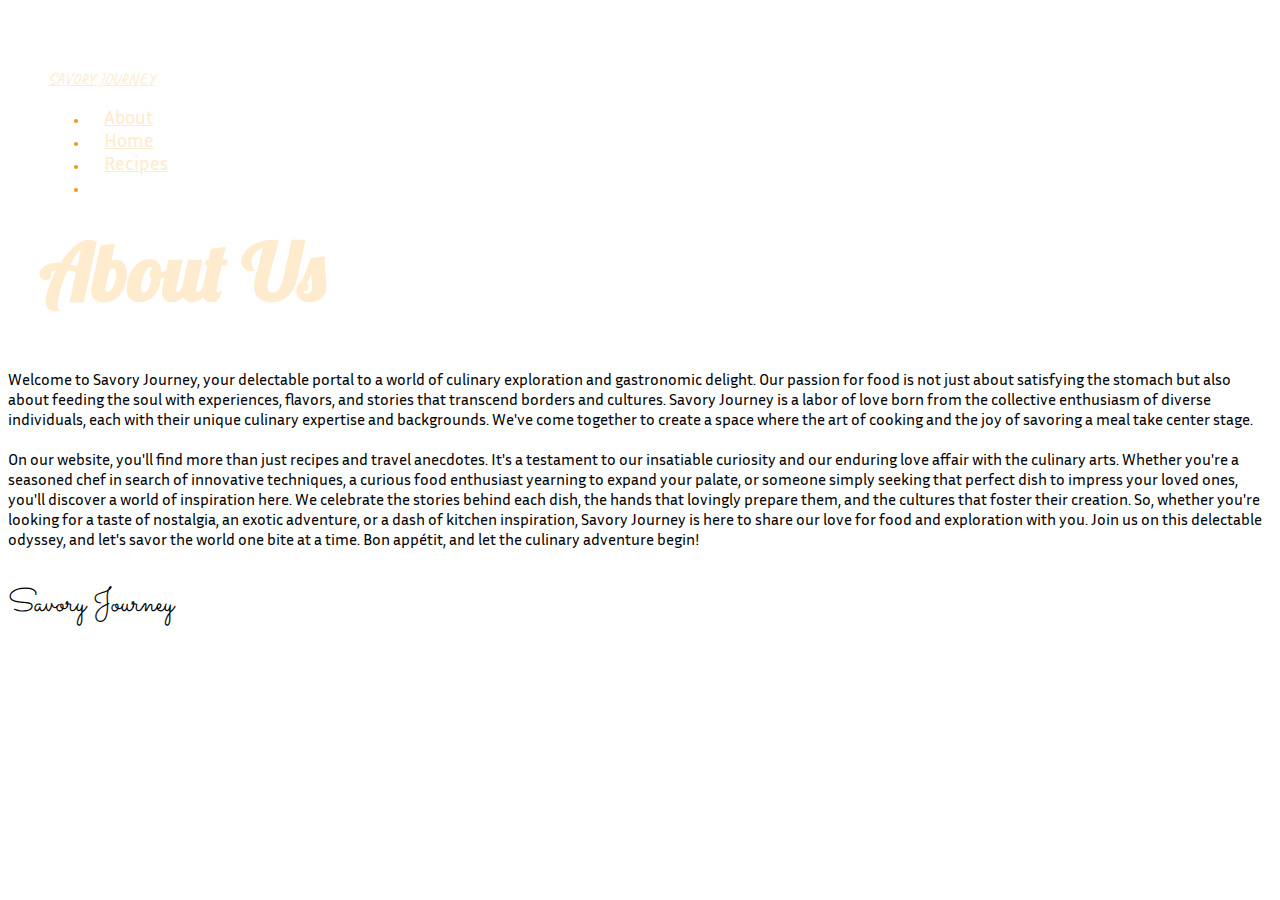
==== about.html @ aa5d7df1 "handle modal" ====
<!DOCTYPE html>
<html lang="en">

<head>
  <meta charset="UTF-8">
  <meta name="viewport" content="width=device-width, initial-scale=1.0">
  <link href="https://cdn.jsdelivr.net/npm/bootstrap@5.0.2/dist/css/bootstrap.min.css" rel="stylesheet"
    integrity="sha384-EVSTQN3/azprG1Anm3QDgpJLIm9Nao0Yz1ztcQTwFspd3yD65VohhpuuCOmLASjC" crossorigin="anonymous">
  <link rel="stylesheet" href="https://cdnjs.cloudflare.com/ajax/libs/font-awesome/6.4.0/css/all.min.css"
    integrity="sha512-iecdLmaskl7CVkqkXNQ/ZH/XLlvWZOJyj7Yy7tcenmpD1ypASozpmT/E0iPtmFIB46ZmdtAc9eNBvH0H/ZpiBw=="
    crossorigin="anonymous" referrerpolicy="no-referrer" />
  <script src="https://cdn.jsdelivr.net/npm/bootstrap@5.2.3/dist/js/bootstrap.bundle.min.js"></script>
  <script src="https://ajax.googleapis.com/ajax/libs/jquery/3.7.1/jquery.min.js"></script>
  <link rel="stylesheet" href="style/about.css">
  <title>All Recipes</title>
</head>

<body>
  <div class="main-content">
    <!-- NAVBAR -->
    <nav class="navbar navbar-expand-lg navbar-dark bg-dark">
      <div class="container-fluid">
        <button class="navbar-toggler" type="button" data-bs-toggle="collapse" data-bs-target="#navbarTogglerDemo01"
          aria-controls="navbarTogglerDemo01" aria-expanded="false" aria-label="Toggle navigation">
          <span class="navbar-toggler-icon"></span>
        </button>
        <div class="collapse navbar-collapse" id="navbarTogglerDemo01">
          <a class="navbar-brand" href="../index.html" style="color: blanchedalmond; font-family: var(--caveat);">SAVORY JOURNEY</a>
          <ul class="navbar-nav ms-auto mb-2 mb-lg-0">
            <li class="nav-item">
              <a class="nav-link active" aria-current="page" href="about.html" style="color: blanchedalmond;">About</a>
            </li>
            <li class="nav-item">
              <a class="nav-link active" aria-current="page" href="http://localhost:5500/"
                style="color: blanchedalmond;">Home</a>
            </li>
            <li class="nav-item">
              <a class="nav-link" href="recipes.html" style="color: blanchedalmond;">Recipes</a>
            </li>
            <li class="nav-item">
              <a class="nav-link" href="profile.html"><i class="fa-regular fa-circle-user" style="color: blanchedalmond;"></i></a>
            </li>
          </ul>
        </div>
      </div>
    </nav>
    <!-- END NAVBAR -->

    <div class="about-title container-fluid pt-5">
      <div class="row justify-content-center">
        <div class="col-md-12 text-center">
          <h1 class="about-h1">About Us</h1>
        </div>
      </div>
    </div>
  </div>

  <div class="about-content container-fluid pt-5">
    <div class="row justify-content-center">
      <div class="col-lg-6 col-md-12 col-sm-12">
        <p>Welcome to Savory Journey, your delectable portal to a world of culinary exploration and gastronomic delight. Our passion for food is not just about satisfying the stomach but also about feeding the soul with experiences, flavors, and stories that transcend borders and cultures. Savory Journey is a labor of love born from the collective enthusiasm of diverse individuals, each with their unique culinary expertise and backgrounds. We've come together to create a space where the art of cooking and the joy of savoring a meal take center stage.<br><br>On our website, you'll find more than just recipes and travel anecdotes. It's a testament to our insatiable curiosity and our enduring love affair with the culinary arts. Whether you're a seasoned chef in search of innovative techniques, a curious food enthusiast yearning to expand your palate, or someone simply seeking that perfect dish to impress your loved ones, you'll discover a world of inspiration here. We celebrate the stories behind each dish, the hands that lovingly prepare them, and the cultures that foster their creation. So, whether you're looking for a taste of nostalgia, an exotic adventure, or a dash of kitchen inspiration, Savory Journey is here to share our love for food and exploration with you. Join us on this delectable odyssey, and let's savor the world one bite at a time. Bon appétit, and let the culinary adventure begin!</p>
        <p class="text-end" style="font-family: var(--sacra); font-size: 2rem;">Savory Journey</p>
      </div>
    </div>
  </div>




  <script src="../js/main.js"></script>
  <script src="https://cdn.jsdelivr.net/npm/bootstrap@5.2.3/dist/js/bootstrap.bundle.min.js"></script>
  <script src="https://code.jquery.com/jquery-3.7.0.min.js"
    integrity="sha256-2Pmvv0kuTBOenSvLm6bvfBSSHrUJ+3A7x6P5Ebd07/g=" crossorigin="anonymous"></script>
</body>

</html>
---- style/about.css ----
@import url('https://fonts.googleapis.com/css2?family=Lobster&display=swap');
@import url('https://fonts.googleapis.com/css2?family=Inria+Sans:ital,wght@0,300;0,400;0,700;1,300;1,400;1,700&display=swap');
@import url('https://fonts.googleapis.com/css2?family=Caveat:wght@400;500;600;700&display=swap');
@import url('https://fonts.googleapis.com/css2?family=Sacramento&display=swap');


:root {
    --lobster: 'Lobster', cursive;
    --caveat: 'Caveat', cursive;
    --sacra: 'Sacramento', cursive;
    --inria: 'Inria Sans', sans-serif;
    --satisfy: 'Satisfy', cursive;
    --main-color: blanchedalmond;
}

body {
    background-image: url("../assets/bg-white.jpg");
    background-repeat: no-repeat;
    background-size: cover;
    color: var(--main-color);
    font-family: var(--inria);
}

button {
    background-color: transparent;
    color: var(--main-color);
    border: none;
}

.main-content {
    padding: 2rem 2rem 2rem 2rem;
    background-image: url("../assets/bg.jpg");
}

.h2-header {
    font-family: var(--lobster);
    color: var(--main-color);
    font-size: 3rem;
    padding: 1rem 0rem;
    text-align: center;
}

.h3-header {
    color: black;
    font-family: var(--caveat);
    font-size: 3rem;
}

.level {
    color: black;
    font-family: var(--caveat);
    font-size: 20px;
}

.recipe-name {
    font-family: var(--caveat);
    font-size: 2.5rem;
}

.thin-line {
    border-top: 3px solid black;
    opacity: 100%;
}

.btn {
    margin: 10px;
    padding: 15px 30px;
    font-size: large;
    border-radius: 2rem;
    /* background-image: linear-gradient(45deg, #FF512F 0%, #F09819  51%, #FF512F  100%); */
    color: white;
    border: none;
    transition: 0.2s;
    cursor: pointer;
    border: 2px solid#F09819;
}

.btn:hover {
    background-position: right center;
    background-image: linear-gradient(45deg, #FF512F 0%, #F09819 51%, #FF512F 100%);
    /* change the direction of the change here */
    color: #fff;
    text-decoration: none;
}

.btn:active {
    transform: scale(0.95);
    background-image: linear-gradient(45deg, #FF512F 0%, #F09819 51%, #FF512F 100%);
}

.btn-small,
.button-close {
    margin: 7px;
    padding: 10px 20px;
    font-size: medium;
    border-radius: 2rem;
    /* background-color: transparent; */
    background-image: linear-gradient(45deg, #FF512F 0%, #F09819 51%, #FF512F 100%);
    color: white;
    border: none;
    transition: 0.2s;
    cursor: pointer;
    border: 2px solid#F09819;
    float: right;
}

.btn-small:hover,
.button-close {
    color: #1D1C20;
}

.btn-close:hover{
    color: #1D1C20;
}

.btn-rmv {
    margin: 7px;
    padding: 10px 20px;
    font-size: medium;
    border-radius: 2rem;
    background-color: black;
    color: white;
    border: none;
    transition: 0.2s;
    cursor: pointer;
    border: 2px solid#F09819;
    float: right;
}

.btn-rmv:hover {
    color: #F09819;
}

.button-87 {
    margin: 10px;
    padding: 15px 30px;
    text-align: center;
    text-transform: uppercase;
    transition: 0.2s;
    background-size: 200% auto;
    color: white;
    border-radius: 2rem;
    /* display: block; */
    border: 0px;
    font-weight: 700;
    box-shadow: 0px 0px 14px -7px #f09819;
    background-image: linear-gradient(45deg, #FF512F 0%, #F09819 51%, #FF512F 100%);
    cursor: pointer;
    user-select: none;
    -webkit-user-select: none;
    touch-action: manipulation;
}

.button-87:hover {
    background-position: right center;
    /* change the direction of the change here */
    color: #fff;
    text-decoration: none;
}

.button-87:active {
    transform: scale(0.95);
}

/*////////////////////////////*/
/*            NAVBAR          */
/*////////////////////////////*/
.bg-dark {
    background-image: url("../assets/bg.jpg");
    background-repeat: no-repeat;
    background-size: cover;
}

.navbar {
    padding: 0.5rem;
}

.nav-item {
    padding: 0rem 1rem;
}

.nav-link {
    font-size: larger;
}

/*////////////////////////////*/
/*            ABOUT           */
/*////////////////////////////*/
.about-h1 {
    font-family: var(--lobster);
    color: var(--main-color);
    font-size: 5rem;
    padding: 0rem;
    margin: 0px;
}

.about-content {
    color: black;
}

/*////////////////////////////*/
/*            PROFILE         */
/*////////////////////////////*/
.profile-h1 {
    font-family: var(--lobster);
    color: var(--main-color);
    font-size: 5rem;
    padding: 0rem;
    margin: 0px;
}

.fav-list {
    background-repeat: no-repeat;
    background-size: cover;
    padding: 4rem;
}

.card.recipe {
    display: flex;
    flex-direction: column;
    width: 400px;
    margin-bottom: 60px;
    background-color: transparent;
    border: none;
}

.card>div {
    box-shadow: 0 15px 20px 0 rgba(0, 0, 0, 0.5);
}

.card-image {
    width: 400px;
    height: 250px;
}

.card-image>img {
    width: 100%;
    height: 100%;
    object-fit: cover;
    object-position: bottom;
}

.card-text {
    margin: -30px auto;
    margin-bottom: -50px;
    height: 300px;
    width: 300px;
    background-color: #1D1C20;
    color: var(--main-color);
    padding: 20px;
}

.card-meal-type {
    font-style: italic;
}

.card-title {
    font-size: 2.2rem;
    margin-bottom: 20px;
    margin-top: 5px;
}

.card-body {
    font-size: 1.25rem;
}

/*////////////////////////////*/
/*            MODAL           */
/*////////////////////////////*/
.modal-dialog {
    max-width: 90%;
    margin: 1.75rem auto;
}

.fade {    
    background-color: rgba(255, 255, 255, 0.3);
    backdrop-filter: blur(15px);
}

.modal-content {
    background-color: rgba(255, 255, 255, 0.6);
    border: none;
}

.modal-title {
    font-family: var(--caveat);
    font-size: 3rem;
    font-weight: 700;
    color: black;
}

.modal-header {
    justify-content: space-between;
    border: none;
}

.modal-footer {
    border: none;
}

.modal-img {
    width: 100%;
    border-radius: 20px;
}

.sub-line {
    margin: 2.5rem 0rem 1rem 0rem;
    border-top: 2px solid black;
    opacity: 1;
}

.heart-container {
    --heart-color: rgb(255, 91, 137);
    position: relative;
    width: 50px;
    height: 50px;
    transition: .3s;
}

.heart-container .checkbox {
    position: absolute;
    width: 100%;
    height: 100%;
    opacity: 0;
    z-index: 20;
    cursor: pointer;
}

.heart-container .svg-container {
    width: 100%;
    height: 100%;
    display: flex;
    justify-content: center;
    align-items: center;
}

.heart-container .svg-outline,
.heart-container .svg-filled {
    fill: var(--heart-color);
    position: absolute;
}

.heart-container .svg-filled {
    animation: keyframes-svg-filled 1s;
    display: none;
}

.heart-container .svg-celebrate {
    position: absolute;
    animation: keyframes-svg-celebrate .5s;
    animation-fill-mode: forwards;
    display: none;
    stroke: var(--heart-color);
    fill: var(--heart-color);
    stroke-width: 2px;
}

.heart-container .checkbox:checked~.svg-container .svg-filled {
    display: block
}

.heart-container .checkbox:checked~.svg-container .svg-celebrate {
    display: block
}

@keyframes keyframes-svg-filled {
    0% {
        transform: scale(0);
    }

    25% {
        transform: scale(1.2);
    }

    50% {
        transform: scale(1);
        filter: brightness(1.5);
    }
}

@keyframes keyframes-svg-celebrate {
    0% {
        transform: scale(0);
    }

    50% {
        opacity: 1;
        filter: brightness(1.5);
    }

    100% {
        transform: scale(1.4);
        opacity: 0;
        display: none;
    }
}

.recipe-direction {
    border: #f0ba195d 1px solid;
    border-radius: 30px;
    color: black;
    box-shadow: 0px 0px 15px -7px #faab3b;
    padding: 40px 40px;
    font-size: large;
    height: 550px;
    overflow: auto;
    background-color: white;
}

.yellow-line {
    border-top: 1px solid #F09819;
    opacity: 100%;
    margin: 0rem 0rem 1rem 0rem;
}

.fa-solid.fa-paper-plane,
.fa-solid.fa-fire {
    color: #F09819;
}

.modal-subheader {
    font-family: var(--sacra);
    font-size: 3rem;
    color: black;
}

ul li::marker {
    font-size: 0.7rem;
    color: #F09819;
}

.recipe-direction::-webkit-scrollbar {
    width: 7px;
}

.recipe-direction::-webkit-scrollbar-track {
    background-color: transparent;
    border-radius: 25px;
    margin: 40px 0px;
}

.recipe-direction::-webkit-scrollbar-thumb {
    background: #f5c076;
    border-radius: 25px;
}

.recipe-direction::-webkit-scrollbar-thumb:hover {
    background: #faaa39;
}
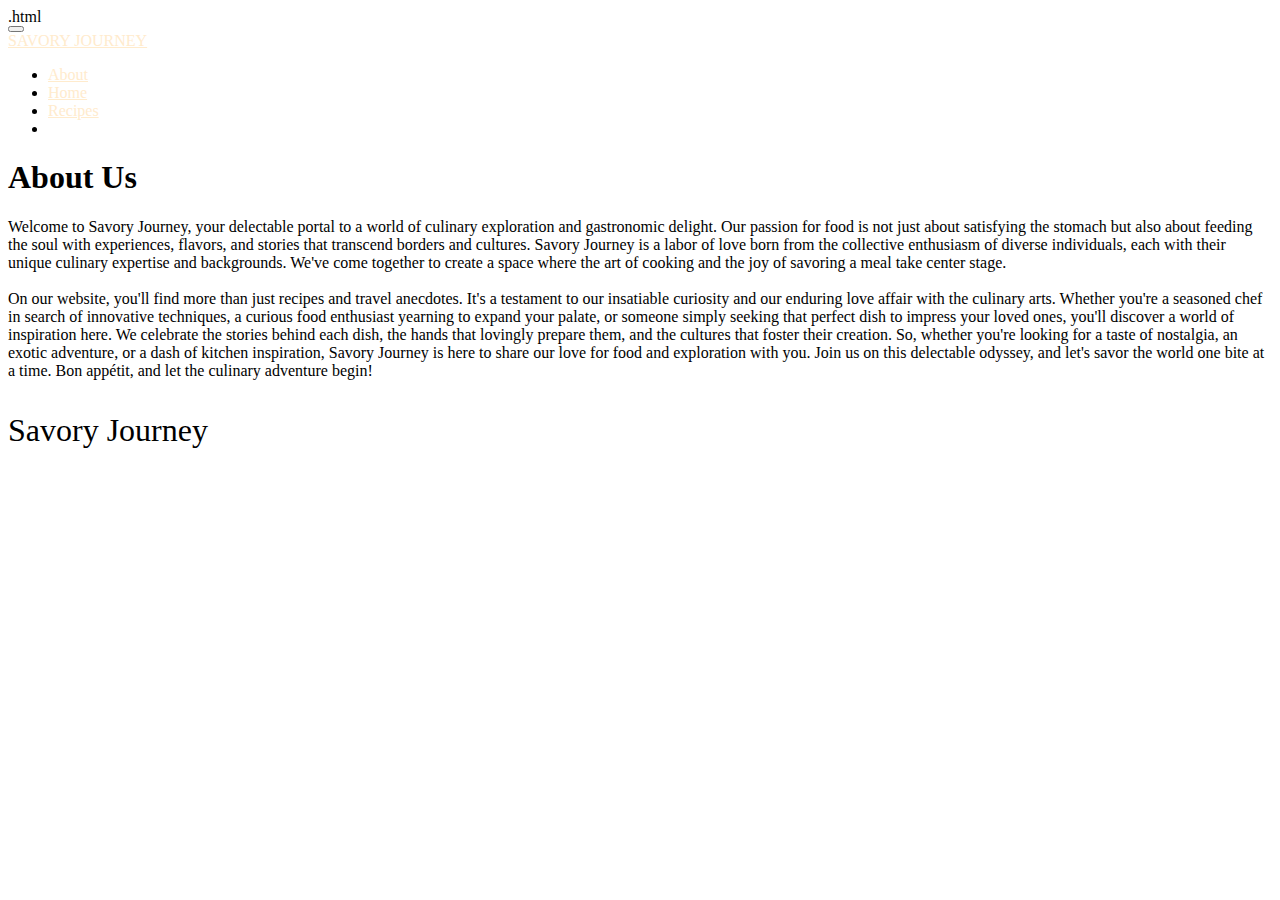
==== commit c2293558: "Update about.html" ====
--- a/about.html
+++ b/about.html
@@ -1,4 +1,4 @@
-<!DOCTYPE html>
+.html<!DOCTYPE html>
 <html lang="en">
 
 <head>
@@ -31,7 +31,7 @@
               <a class="nav-link active" aria-current="page" href="about.html" style="color: blanchedalmond;">About</a>
             </li>
             <li class="nav-item">
-              <a class="nav-link active" aria-current="page" href="http://localhost:5500/"
+              <a class="nav-link active" aria-current="page" href="index.html"
                 style="color: blanchedalmond;">Home</a>
             </li>
             <li class="nav-item">
@@ -73,4 +73,4 @@
     integrity="sha256-2Pmvv0kuTBOenSvLm6bvfBSSHrUJ+3A7x6P5Ebd07/g=" crossorigin="anonymous"></script>
 </body>
 
-</html>+</html>
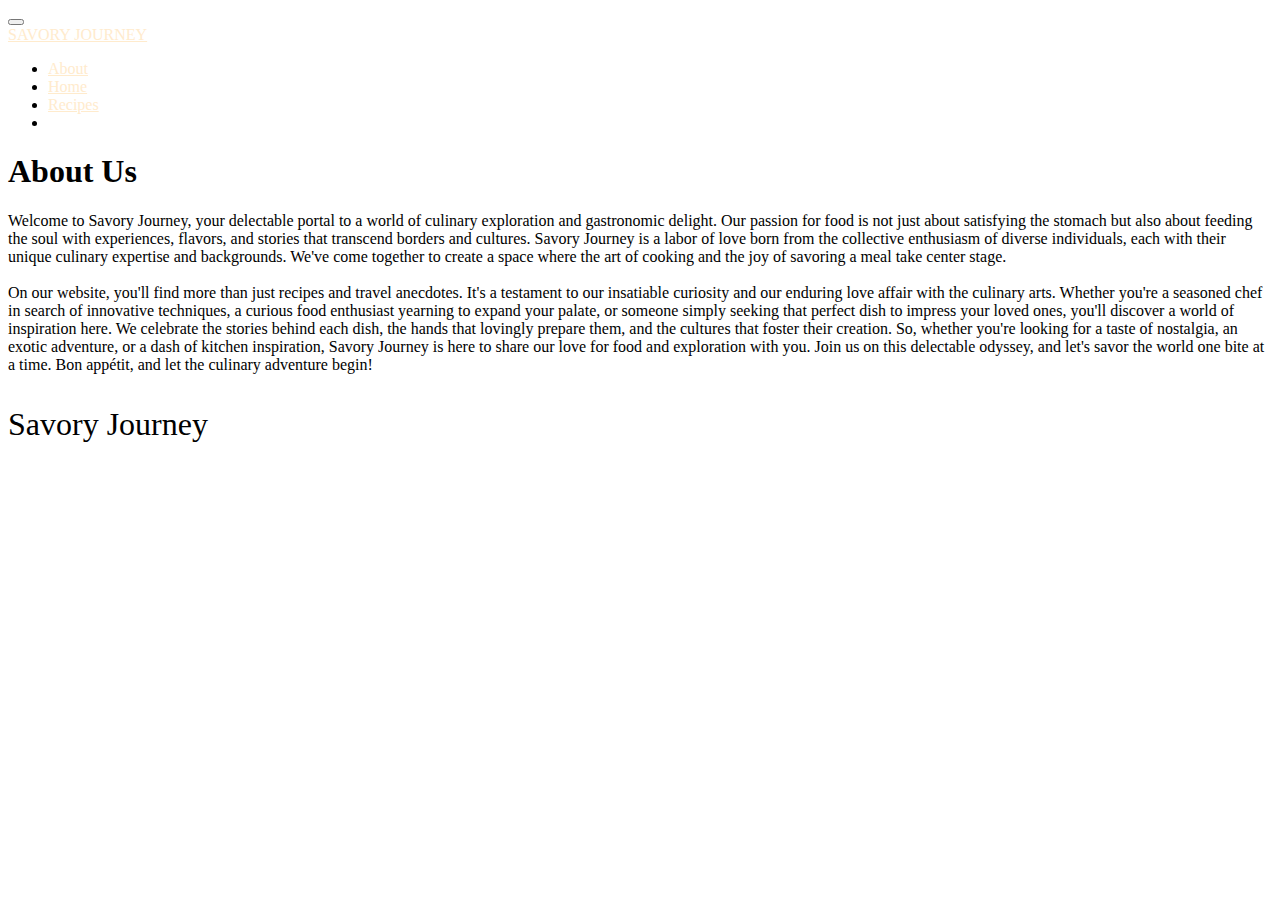
==== commit 38af4101: "Update about.html" ====
--- a/about.html
+++ b/about.html
@@ -1,4 +1,4 @@
-.html<!DOCTYPE html>
+<!DOCTYPE html>
 <html lang="en">
 
 <head>
@@ -25,7 +25,7 @@
           <span class="navbar-toggler-icon"></span>
         </button>
         <div class="collapse navbar-collapse" id="navbarTogglerDemo01">
-          <a class="navbar-brand" href="../index.html" style="color: blanchedalmond; font-family: var(--caveat);">SAVORY JOURNEY</a>
+          <a class="navbar-brand" href="index.html" style="color: blanchedalmond; font-family: var(--caveat);">SAVORY JOURNEY</a>
           <ul class="navbar-nav ms-auto mb-2 mb-lg-0">
             <li class="nav-item">
               <a class="nav-link active" aria-current="page" href="about.html" style="color: blanchedalmond;">About</a>
@@ -67,7 +67,7 @@
 
 
 
-  <script src="../js/main.js"></script>
+  <script src="js/about.js"></script>
   <script src="https://cdn.jsdelivr.net/npm/bootstrap@5.2.3/dist/js/bootstrap.bundle.min.js"></script>
   <script src="https://code.jquery.com/jquery-3.7.0.min.js"
     integrity="sha256-2Pmvv0kuTBOenSvLm6bvfBSSHrUJ+3A7x6P5Ebd07/g=" crossorigin="anonymous"></script>
